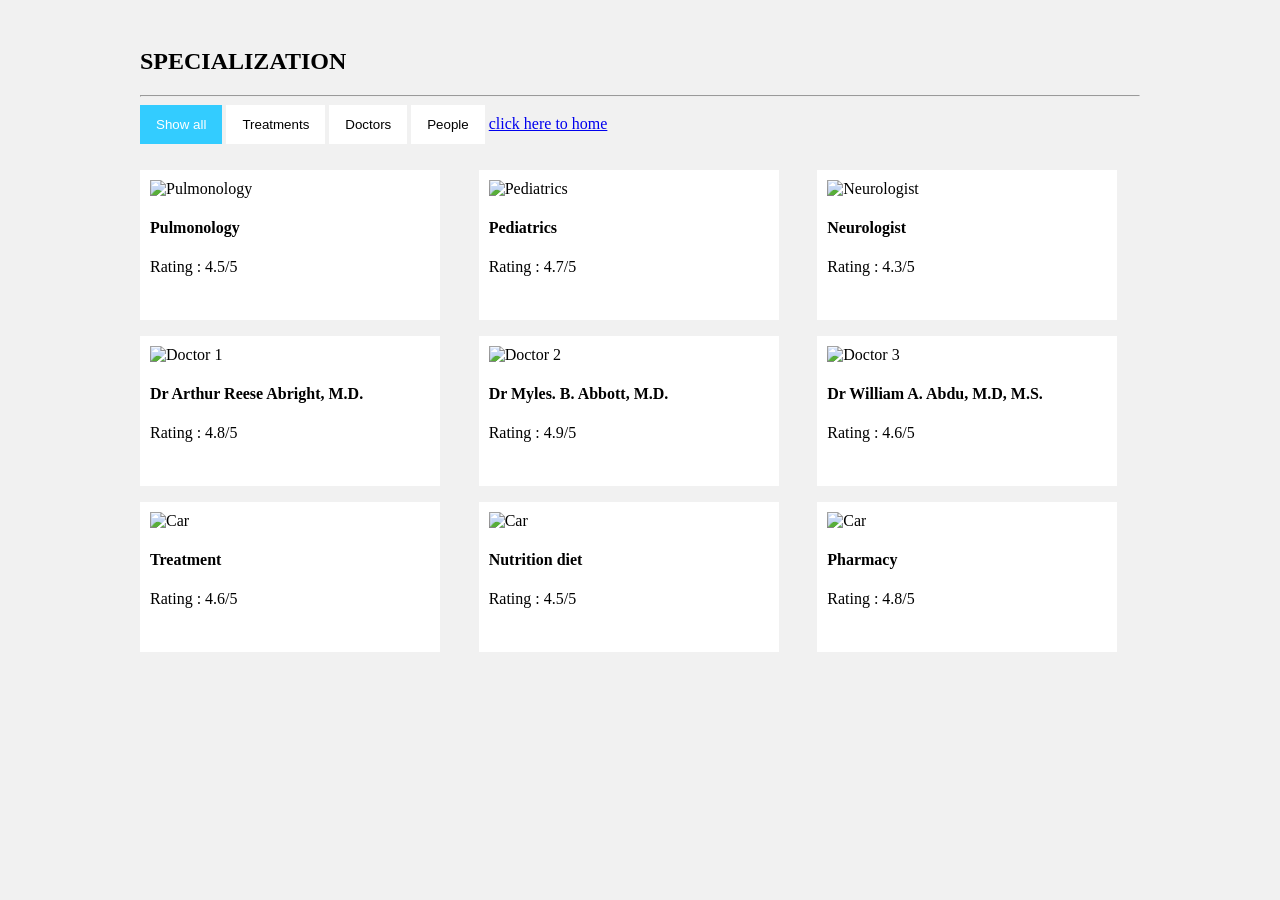
==== specialization.html @ 5213b012 "Upload full project" ====
<!DOCTYPE html>
<html>
<head>
  <title>Specialization</title>
<meta name="viewport" content="width=device-width, initial-scale=1">
<style>
* {
  box-sizing: border-box;
}

body {
  background-color: #f1f1f1;
  padding: 20px;
  font-family: Georgia;
}

/* Center website */
.main {
  max-width: 1000px;
  margin: auto;
}

h1 {
  font-size: 50px;
  word-break: break-all;
  color: #FF884B;
}

.row {
  margin: 10px -16px;

}

/* Add padding BETWEEN each column */
.row,
.row > .column {
  padding: 8px;
}

/* Create three equal columns that floats next to each other */
.column {
  float: left;
  width: 33.33%;
  display: none; /* Hide all elements by default */
}

/* Clear floats after rows */ 
.row:after {
  content: "";
  display: table;
  clear: both;
}

/* Content */
.content {
  background-color: white;
  padding: 10px;
  height: 150px;
  width: 300px;
}

/* The "show" class is added to the filtered elements */
.show {
  display: block;
}

/* Style the buttons */
.btn {
  border: none;
  outline: none;
  padding: 12px 16px;
  background-color: white;
  cursor: pointer;
}

.btn:hover {
  background-color: #b3ecff;
}

.btn.active {
  background-color: #33ccff;
  color: white;
}
</style>
</head>
<body>

<!-- MAIN (Center website) -->
<div class="main">

<h2>SPECIALIZATION</h2>
<hr>

<!-- <h2>PORTFOLIO</h2> -->

<div id="myBtnContainer">
  <button class="btn active" onclick="filterSelection('all')"> Show all</button>
  <button class="btn" onclick="filterSelection('nature')"> Treatments</button>
  <button class="btn" onclick="filterSelection('cars')"> Doctors</button>
  <button class="btn" onclick="filterSelection('people')"> People</button>
  <a  href="http://localhost/mini%20project/front.html">click here to home</a>
</div>

<!-- Portfolio Gallery Grid -->
<div class="row">
  <div class="column nature">
    <div class="content">
      <img src="https://www.narayanahealth.org/blog/wp-content/uploads/2020/11/shutterstock_1014336082.jpg" alt="Pulmonology" style="width:100%">
      <h4>Pulmonology</h4>
      <p>Rating : 4.5/5</p>
    </div>
  </div>
  <div class="column nature">
    <div class="content">
    <img src="https://www.windsor.edu/wp-content/uploads/2018/10/considering-pediatrics-1109x675.jpg" alt="Pediatrics" style="width:100%">
      <h4>Pediatrics</h4>
      <p>Rating : 4.7/5</p>
    </div>
  </div>
  <div class="column nature">
    <div class="content">
    <img src="https://media.istockphoto.com/id/962094986/photo/medicine-doctor-team-meeting-and-analysis-diagnose-checking-brain-testing-result-with-modern.jpg?s=612x612&w=0&k=20&c=kGLHaPpytouHvFFF1Yo_Uyx3dUiA2ZDGHH7d0Mk-d5E=" alt="Neurologist" style="width:100%">
      <h4>Neurologist</h4>
      <p>Rating : 4.3/5</p>
    </div>
  </div>
 <!--  <br> -->
  <div class="column cars">
    <div class="content">
      <img src="https://d3nguss5oq9r8q.cloudfront.net/blog/wp-content/uploads/2022/03/shutterstock_1680655153-1-min-1024x576.png" alt="Doctor 1" style="width:100%">
      <h4> Dr Arthur Reese Abright, M.D.</h4>
      <p>Rating : 4.8/5</p>
    </div>
  </div>
  <div class="column cars">
    <div class="content">
    <img src="https://media.healthecareers.com/wp-content/uploads/2022/02/11211726/recycling-doctors.jpg" alt="Doctor 2" style="width:100%">
      <h4> Dr Myles. B. Abbott, M.D.</h4>
      <p>Rating : 4.9/5</p>
    </div>
  </div>
  <div class="column cars">
    <div class="content">
    <img src="https://www.staffcare.com/siteassets/about-us/about-staff-care.jpg" alt="Doctor 3" style="width:100%">
      <h4>Dr William A. Abdu, M.D, M.S.</h4>
      <p>Rating : 4.6/5</p>
    </div>
  </div>

  <div class="column people">
    <div class="content">
      <img src="https://thelocaldoctor.com.au/wp-content/uploads/2021/04/doctor-slider-900.jpg" alt="Car" style="width:100%">
      <h4>Treatment</h4>
      <p>Rating : 4.6/5</p>
    </div>
  </div>
 <!--  <br> -->
  <div class="column people">
    <div class="content">
    <img src="https://media.istockphoto.com/photos/dietician-working-on-diet-plan-with-digital-tablet-picture-id1258586742?b=1&k=20&m=1258586742&s=170667a&w=0&h=mIm_3YQYf_Vi585oRpB4m4vbXM_pIIyrzrsFHLOBQJs=" alt="Car" style="width:100%">
      <h4>Nutrition diet</h4>
      <p>Rating : 4.5/5</p>
    </div>
  </div>
  <div class="column people">
    <div class="content">
    <img src="https://media.istockphoto.com/photos/efficient-pharmacy-operations-thanks-to-teamwork-picture-id1036131880?b=1&k=20&m=1036131880&s=612x612&w=0&h=hLYHeOa27JjNajw1OCMZUaKmGep4b5Ycz4sJowD4r2U=" alt="Car" style="width:100%">
      <h4>Pharmacy</h4>
      <p>Rating : 4.8/5</p>
    </div>
  </div>

<!-- END GRID -->
</div>

<!-- END MAIN -->
</div>

<script>
filterSelection("all")
function filterSelection(c) {
  var x, i;
  x = document.getElementsByClassName("column");
  if (c == "all") c = "";
  for (i = 0; i < x.length; i++) {
    w3RemoveClass(x[i], "show");
    if (x[i].className.indexOf(c) > -1) w3AddClass(x[i], "show");
  }
}

function w3AddClass(element, name) {
  var i, arr1, arr2;
  arr1 = element.className.split(" ");
  arr2 = name.split(" ");
  for (i = 0; i < arr2.length; i++) {
    if (arr1.indexOf(arr2[i]) == -1) {element.className += " " + arr2[i];}
  }
}

function w3RemoveClass(element, name) {
  var i, arr1, arr2;
  arr1 = element.className.split(" ");
  arr2 = name.split(" ");
  for (i = 0; i < arr2.length; i++) {
    while (arr1.indexOf(arr2[i]) > -1) {
      arr1.splice(arr1.indexOf(arr2[i]), 1);     
    }
  }
  element.className = arr1.join(" ");
}


// Add active class to the current button (highlight it)
var btnContainer = document.getElementById("myBtnContainer");
var btns = btnContainer.getElementsByClassName("btn");
for (var i = 0; i < btns.length; i++) {
  btns[i].addEventListener("click", function(){
    var current = document.getElementsByClassName("active");
    current[0].className = current[0].className.replace(" active", "");
    this.className += " active";
  });
}
</script>

</body>
</html>
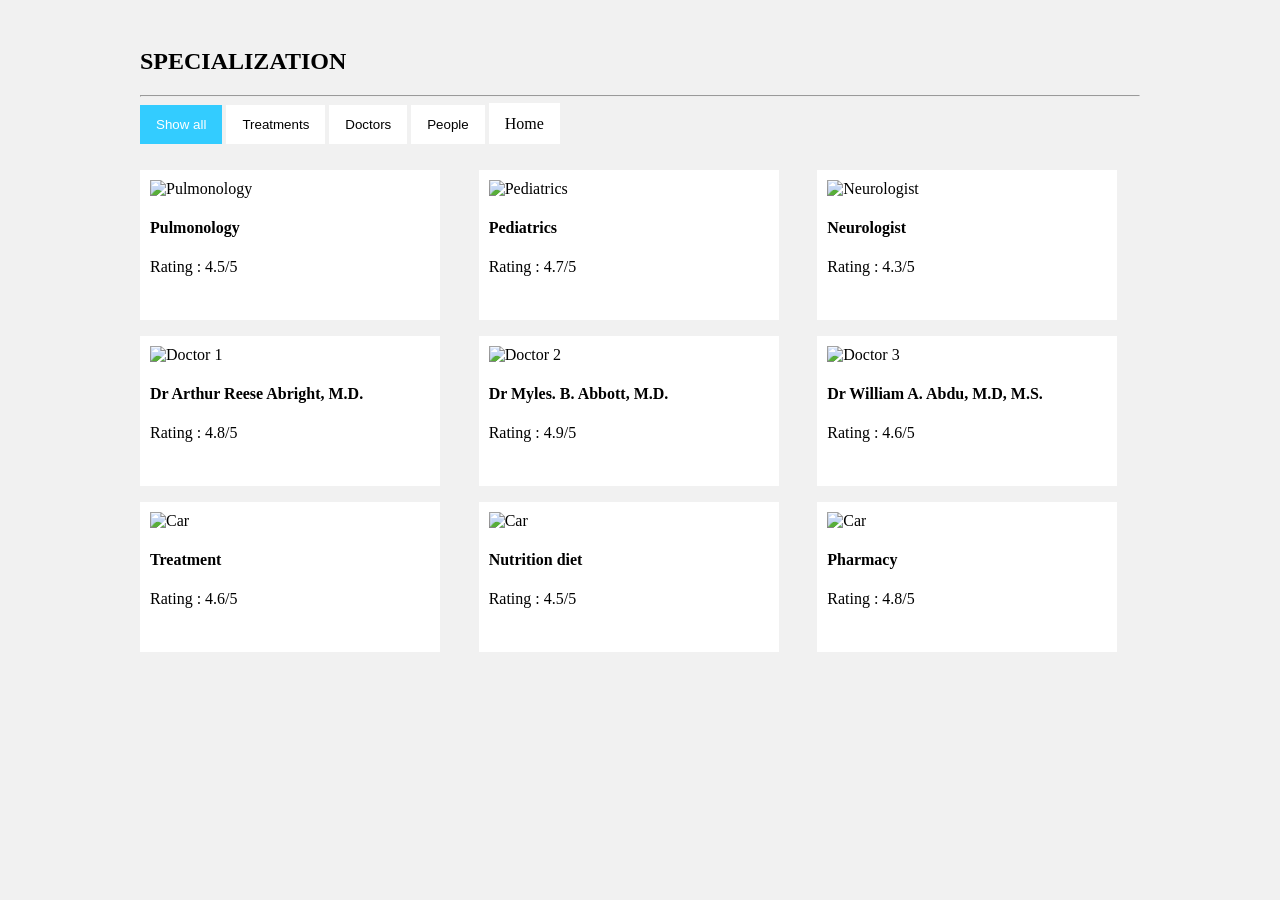
==== commit c53c81ae: "updated" ====
--- a/specialization.html
+++ b/specialization.html
@@ -1,226 +1,249 @@
 <!DOCTYPE html>
 <html>
+
 <head>
   <title>Specialization</title>
-<meta name="viewport" content="width=device-width, initial-scale=1">
-<style>
-* {
-  box-sizing: border-box;
-}
-
-body {
-  background-color: #f1f1f1;
-  padding: 20px;
-  font-family: Georgia;
-}
-
-/* Center website */
-.main {
-  max-width: 1000px;
-  margin: auto;
-}
-
-h1 {
-  font-size: 50px;
-  word-break: break-all;
-  color: #FF884B;
-}
-
-.row {
-  margin: 10px -16px;
-
-}
-
-/* Add padding BETWEEN each column */
-.row,
-.row > .column {
-  padding: 8px;
-}
-
-/* Create three equal columns that floats next to each other */
-.column {
-  float: left;
-  width: 33.33%;
-  display: none; /* Hide all elements by default */
-}
-
-/* Clear floats after rows */ 
-.row:after {
-  content: "";
-  display: table;
-  clear: both;
-}
-
-/* Content */
-.content {
-  background-color: white;
-  padding: 10px;
-  height: 150px;
-  width: 300px;
-}
-
-/* The "show" class is added to the filtered elements */
-.show {
-  display: block;
-}
-
-/* Style the buttons */
-.btn {
-  border: none;
-  outline: none;
-  padding: 12px 16px;
-  background-color: white;
-  cursor: pointer;
-}
-
-.btn:hover {
-  background-color: #b3ecff;
-}
-
-.btn.active {
-  background-color: #33ccff;
-  color: white;
-}
-</style>
+  <meta name="viewport" content="width=device-width, initial-scale=1">
+  <style>
+    * {
+      box-sizing: border-box;
+    }
+
+    body {
+      background-color: #f1f1f1;
+      padding: 20px;
+      font-family: Georgia;
+    }
+
+    /* Center website */
+    .main {
+      max-width: 1000px;
+      margin: auto;
+    }
+
+    a {
+      text-decoration: none;
+      background-color: #f1f1f1;
+      color: black;
+    }
+
+    h1 {
+      font-size: 50px;
+      word-break: break-all;
+      color: #FF884B;
+    }
+
+    .row {
+      margin: 10px -16px;
+
+    }
+
+    /* Add padding BETWEEN each column */
+    .row,
+    .row>.column {
+      padding: 8px;
+    }
+
+    /* Create three equal columns that floats next to each other */
+    .column {
+      float: left;
+      width: 33.33%;
+      display: none;
+      /* Hide all elements by default */
+    }
+
+    /* Clear floats after rows */
+    .row:after {
+      content: "";
+      display: table;
+      clear: both;
+    }
+
+    /* Content */
+    .content {
+      background-color: white;
+      padding: 10px;
+      height: 150px;
+      width: 300px;
+    }
+
+    /* The "show" class is added to the filtered elements */
+    .show {
+      display: block;
+    }
+
+    /* Style the buttons */
+    .btn {
+      border: none;
+      outline: none;
+      padding: 12px 16px;
+      background-color: white;
+      cursor: pointer;
+    }
+
+    .btn:hover {
+      background-color: #b3ecff;
+    }
+
+    .btn.active {
+      background-color: #33ccff;
+      color: white;
+    }
+  </style>
 </head>
+
 <body>
 
-<!-- MAIN (Center website) -->
-<div class="main">
-
-<h2>SPECIALIZATION</h2>
-<hr>
-
-<!-- <h2>PORTFOLIO</h2> -->
-
-<div id="myBtnContainer">
-  <button class="btn active" onclick="filterSelection('all')"> Show all</button>
-  <button class="btn" onclick="filterSelection('nature')"> Treatments</button>
-  <button class="btn" onclick="filterSelection('cars')"> Doctors</button>
-  <button class="btn" onclick="filterSelection('people')"> People</button>
-  <a  href="http://localhost/mini%20project/front.html">click here to home</a>
-</div>
-
-<!-- Portfolio Gallery Grid -->
-<div class="row">
-  <div class="column nature">
-    <div class="content">
-      <img src="https://www.narayanahealth.org/blog/wp-content/uploads/2020/11/shutterstock_1014336082.jpg" alt="Pulmonology" style="width:100%">
-      <h4>Pulmonology</h4>
-      <p>Rating : 4.5/5</p>
+  <!-- MAIN (Center website) -->
+  <div class="main">
+
+    <h2>SPECIALIZATION</h2>
+    <hr>
+
+    <!-- <h2>PORTFOLIO</h2> -->
+
+    <div id="myBtnContainer">
+      <button class="btn active" onclick="filterSelection('all')"> Show all</button>
+      <button class="btn" onclick="filterSelection('nature')"> Treatments</button>
+      <button class="btn" onclick="filterSelection('cars')"> Doctors</button>
+      <button class="btn" onclick="filterSelection('people')"> People</button>
+      <a class="btn" href="index.html"> Home</a>
     </div>
+
+    <!-- Portfolio Gallery Grid -->
+    <div class="row">
+      <div class="column nature">
+        <div class="content">
+          <img src="https://www.narayanahealth.org/blog/wp-content/uploads/2020/11/shutterstock_1014336082.jpg"
+            alt="Pulmonology" style="width:100%">
+          <h4>Pulmonology</h4>
+          <p>Rating : 4.5/5</p>
+        </div>
+      </div>
+      <div class="column nature">
+        <div class="content">
+          <img src="https://www.windsor.edu/wp-content/uploads/2018/10/considering-pediatrics-1109x675.jpg"
+            alt="Pediatrics" style="width:100%">
+          <h4>Pediatrics</h4>
+          <p>Rating : 4.7/5</p>
+        </div>
+      </div>
+      <div class="column nature">
+        <div class="content">
+          <img
+            src="https://media.istockphoto.com/id/962094986/photo/medicine-doctor-team-meeting-and-analysis-diagnose-checking-brain-testing-result-with-modern.jpg?s=612x612&w=0&k=20&c=kGLHaPpytouHvFFF1Yo_Uyx3dUiA2ZDGHH7d0Mk-d5E="
+            alt="Neurologist" style="width:100%">
+          <h4>Neurologist</h4>
+          <p>Rating : 4.3/5</p>
+        </div>
+      </div>
+      <!--  <br> -->
+      <div class="column cars">
+        <div class="content">
+          <img
+            src="https://d3nguss5oq9r8q.cloudfront.net/blog/wp-content/uploads/2022/03/shutterstock_1680655153-1-min-1024x576.png"
+            alt="Doctor 1" style="width:100%">
+          <h4> Dr Arthur Reese Abright, M.D.</h4>
+          <p>Rating : 4.8/5</p>
+        </div>
+      </div>
+      <div class="column cars">
+        <div class="content">
+          <img src="https://media.healthecareers.com/wp-content/uploads/2022/02/11211726/recycling-doctors.jpg"
+            alt="Doctor 2" style="width:100%">
+          <h4> Dr Myles. B. Abbott, M.D.</h4>
+          <p>Rating : 4.9/5</p>
+        </div>
+      </div>
+      <div class="column cars">
+        <div class="content">
+          <img src="https://www.staffcare.com/siteassets/about-us/about-staff-care.jpg" alt="Doctor 3"
+            style="width:100%">
+          <h4>Dr William A. Abdu, M.D, M.S.</h4>
+          <p>Rating : 4.6/5</p>
+        </div>
+      </div>
+
+      <div class="column people">
+        <div class="content">
+          <img src="https://thelocaldoctor.com.au/wp-content/uploads/2021/04/doctor-slider-900.jpg" alt="Car"
+            style="width:100%">
+          <h4>Treatment</h4>
+          <p>Rating : 4.6/5</p>
+        </div>
+      </div>
+      <!--  <br> -->
+      <div class="column people">
+        <div class="content">
+          <img
+            src="https://media.istockphoto.com/photos/dietician-working-on-diet-plan-with-digital-tablet-picture-id1258586742?b=1&k=20&m=1258586742&s=170667a&w=0&h=mIm_3YQYf_Vi585oRpB4m4vbXM_pIIyrzrsFHLOBQJs="
+            alt="Car" style="width:100%">
+          <h4>Nutrition diet</h4>
+          <p>Rating : 4.5/5</p>
+        </div>
+      </div>
+      <div class="column people">
+        <div class="content">
+          <img
+            src="https://media.istockphoto.com/photos/efficient-pharmacy-operations-thanks-to-teamwork-picture-id1036131880?b=1&k=20&m=1036131880&s=612x612&w=0&h=hLYHeOa27JjNajw1OCMZUaKmGep4b5Ycz4sJowD4r2U="
+            alt="Car" style="width:100%">
+          <h4>Pharmacy</h4>
+          <p>Rating : 4.8/5</p>
+        </div>
+      </div>
+
+      <!-- END GRID -->
+    </div>
+
+    <!-- END MAIN -->
   </div>
-  <div class="column nature">
-    <div class="content">
-    <img src="https://www.windsor.edu/wp-content/uploads/2018/10/considering-pediatrics-1109x675.jpg" alt="Pediatrics" style="width:100%">
-      <h4>Pediatrics</h4>
-      <p>Rating : 4.7/5</p>
-    </div>
-  </div>
-  <div class="column nature">
-    <div class="content">
-    <img src="https://media.istockphoto.com/id/962094986/photo/medicine-doctor-team-meeting-and-analysis-diagnose-checking-brain-testing-result-with-modern.jpg?s=612x612&w=0&k=20&c=kGLHaPpytouHvFFF1Yo_Uyx3dUiA2ZDGHH7d0Mk-d5E=" alt="Neurologist" style="width:100%">
-      <h4>Neurologist</h4>
-      <p>Rating : 4.3/5</p>
-    </div>
-  </div>
- <!--  <br> -->
-  <div class="column cars">
-    <div class="content">
-      <img src="https://d3nguss5oq9r8q.cloudfront.net/blog/wp-content/uploads/2022/03/shutterstock_1680655153-1-min-1024x576.png" alt="Doctor 1" style="width:100%">
-      <h4> Dr Arthur Reese Abright, M.D.</h4>
-      <p>Rating : 4.8/5</p>
-    </div>
-  </div>
-  <div class="column cars">
-    <div class="content">
-    <img src="https://media.healthecareers.com/wp-content/uploads/2022/02/11211726/recycling-doctors.jpg" alt="Doctor 2" style="width:100%">
-      <h4> Dr Myles. B. Abbott, M.D.</h4>
-      <p>Rating : 4.9/5</p>
-    </div>
-  </div>
-  <div class="column cars">
-    <div class="content">
-    <img src="https://www.staffcare.com/siteassets/about-us/about-staff-care.jpg" alt="Doctor 3" style="width:100%">
-      <h4>Dr William A. Abdu, M.D, M.S.</h4>
-      <p>Rating : 4.6/5</p>
-    </div>
-  </div>
-
-  <div class="column people">
-    <div class="content">
-      <img src="https://thelocaldoctor.com.au/wp-content/uploads/2021/04/doctor-slider-900.jpg" alt="Car" style="width:100%">
-      <h4>Treatment</h4>
-      <p>Rating : 4.6/5</p>
-    </div>
-  </div>
- <!--  <br> -->
-  <div class="column people">
-    <div class="content">
-    <img src="https://media.istockphoto.com/photos/dietician-working-on-diet-plan-with-digital-tablet-picture-id1258586742?b=1&k=20&m=1258586742&s=170667a&w=0&h=mIm_3YQYf_Vi585oRpB4m4vbXM_pIIyrzrsFHLOBQJs=" alt="Car" style="width:100%">
-      <h4>Nutrition diet</h4>
-      <p>Rating : 4.5/5</p>
-    </div>
-  </div>
-  <div class="column people">
-    <div class="content">
-    <img src="https://media.istockphoto.com/photos/efficient-pharmacy-operations-thanks-to-teamwork-picture-id1036131880?b=1&k=20&m=1036131880&s=612x612&w=0&h=hLYHeOa27JjNajw1OCMZUaKmGep4b5Ycz4sJowD4r2U=" alt="Car" style="width:100%">
-      <h4>Pharmacy</h4>
-      <p>Rating : 4.8/5</p>
-    </div>
-  </div>
-
-<!-- END GRID -->
-</div>
-
-<!-- END MAIN -->
-</div>
-
-<script>
-filterSelection("all")
-function filterSelection(c) {
-  var x, i;
-  x = document.getElementsByClassName("column");
-  if (c == "all") c = "";
-  for (i = 0; i < x.length; i++) {
-    w3RemoveClass(x[i], "show");
-    if (x[i].className.indexOf(c) > -1) w3AddClass(x[i], "show");
-  }
-}
-
-function w3AddClass(element, name) {
-  var i, arr1, arr2;
-  arr1 = element.className.split(" ");
-  arr2 = name.split(" ");
-  for (i = 0; i < arr2.length; i++) {
-    if (arr1.indexOf(arr2[i]) == -1) {element.className += " " + arr2[i];}
-  }
-}
-
-function w3RemoveClass(element, name) {
-  var i, arr1, arr2;
-  arr1 = element.className.split(" ");
-  arr2 = name.split(" ");
-  for (i = 0; i < arr2.length; i++) {
-    while (arr1.indexOf(arr2[i]) > -1) {
-      arr1.splice(arr1.indexOf(arr2[i]), 1);     
-    }
-  }
-  element.className = arr1.join(" ");
-}
-
-
-// Add active class to the current button (highlight it)
-var btnContainer = document.getElementById("myBtnContainer");
-var btns = btnContainer.getElementsByClassName("btn");
-for (var i = 0; i < btns.length; i++) {
-  btns[i].addEventListener("click", function(){
-    var current = document.getElementsByClassName("active");
-    current[0].className = current[0].className.replace(" active", "");
-    this.className += " active";
-  });
-}
-</script>
+
+  <script>
+    filterSelection("all")
+    function filterSelection(c) {
+      var x, i;
+      x = document.getElementsByClassName("column");
+      if (c == "all") c = "";
+      for (i = 0; i < x.length; i++) {
+        w3RemoveClass(x[i], "show");
+        if (x[i].className.indexOf(c) > -1) w3AddClass(x[i], "show");
+      }
+    }
+
+    function w3AddClass(element, name) {
+      var i, arr1, arr2;
+      arr1 = element.className.split(" ");
+      arr2 = name.split(" ");
+      for (i = 0; i < arr2.length; i++) {
+        if (arr1.indexOf(arr2[i]) == -1) { element.className += " " + arr2[i]; }
+      }
+    }
+
+    function w3RemoveClass(element, name) {
+      var i, arr1, arr2;
+      arr1 = element.className.split(" ");
+      arr2 = name.split(" ");
+      for (i = 0; i < arr2.length; i++) {
+        while (arr1.indexOf(arr2[i]) > -1) {
+          arr1.splice(arr1.indexOf(arr2[i]), 1);
+        }
+      }
+      element.className = arr1.join(" ");
+    }
+
+
+    // Add active class to the current button (highlight it)
+    var btnContainer = document.getElementById("myBtnContainer");
+    var btns = btnContainer.getElementsByClassName("btn");
+    for (var i = 0; i < btns.length; i++) {
+      btns[i].addEventListener("click", function () {
+        var current = document.getElementsByClassName("active");
+        current[0].className = current[0].className.replace(" active", "");
+        this.className += " active";
+      });
+    }
+  </script>
 
 </body>
-</html>
+
+</html>
